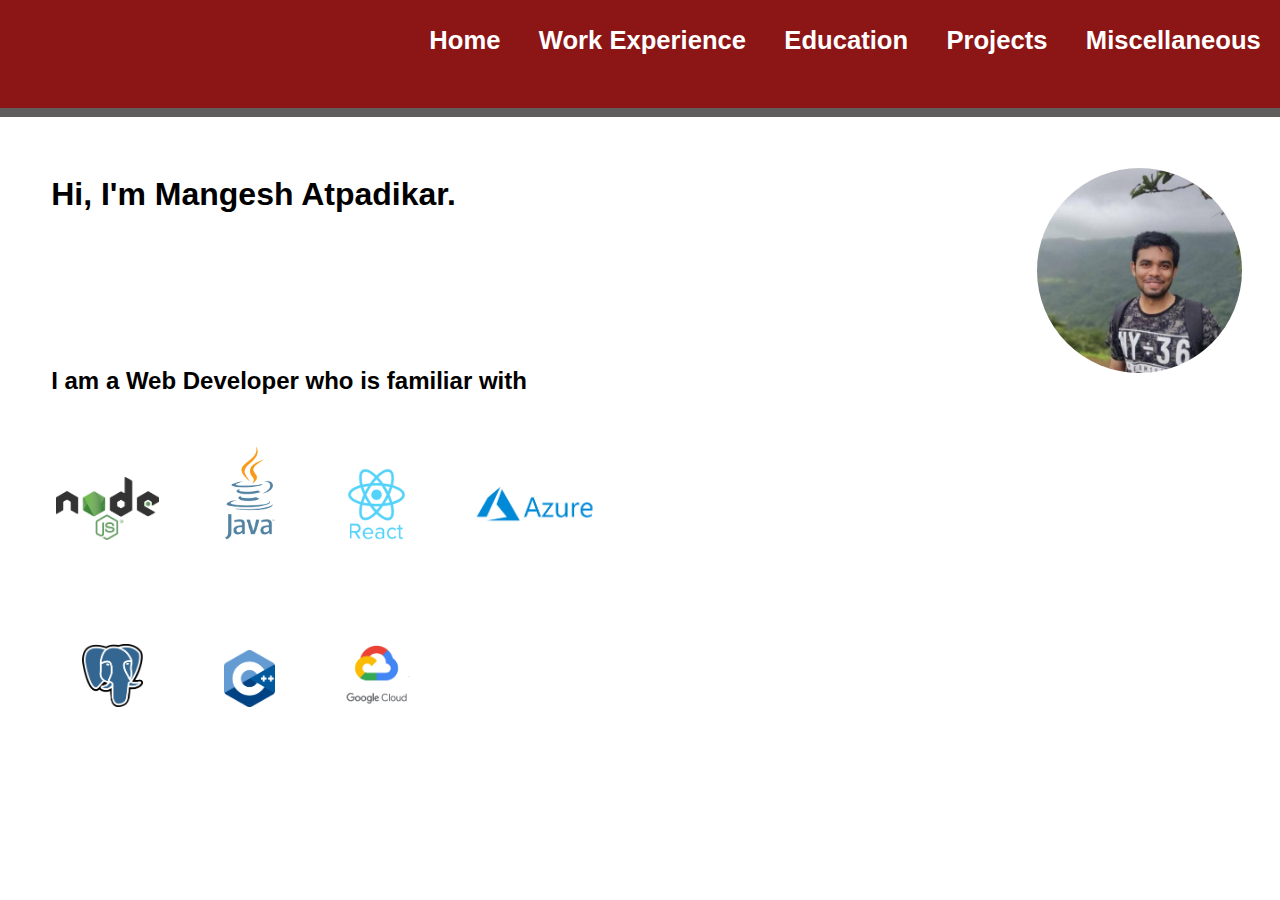
==== index.html @ c1fcbaf0 "Adding visitor counter" ====
<html>

<head>
	<meta http-equiv="Content-Type" content="text/html; charset=UTF-8">
	<meta charset="UTF-8">
	<meta name="viewport" content="width=device-width, minimum-scale=1.0, maximum-scale=1.0">
	<link rel="stylesheet" type="text/css" href="stylesheet.css" />
	<meta name="theme-color" content="#8c1515">
	<title>Mangesh Atpadikar</title>
	<link rel="shortcut icon" type="image/png" href="Images/favicon.png" />
</head>

<body>
	<div class="header">
		<!-- <a class="headerTab" href="easterEgg.html">
			<img src="Images/M87-Black-Hole.jpg" class="blackHole">
		</a> -->
		<a class="headerTab" href="misc.html">Miscellaneous</a>
		<a class="headerTab" href="projects.html">Projects</a>
		<a class="headerTab" href="edu.html">Education</a>
		<a class="headerTab" href="workex.html">Work Experience</a>
		<a class="headerTab" href="index.html">Home</a>
	</div>

	<div class="headerBorder"> </div>

	<div class="mainContent">
		<div style="float:right; width: 20%; margin-top:2%">
			<img src="Images/mangesh.jpg" class="profilePicture">
		</div>

		<div style="width:80%; float: left; margin-top:3%">
			<div style="float: left; height: 25%; width:100%">
				<h1 class="Introduction">Hi, I'm Mangesh Atpadikar.</h1>
			</div>
			<div style="float: left; height: 13%;width:100%">
				<h2 class="aboutMe">I am a Web Developer who is familiar with</h2>
			</div>

			<div style="float: left; height: 25%;">
				<a href="https://nodejs.org/" target="_blank"><img src="Images/NodeJS.png" class="Node"></a>
				<a href="https://www.java.com/" target="_blank"><img src="Images/Java-vertical.png" class="Java"></a>
				<a href="https://reactjs.org/" target="_blank"><img src="Images/react.png" class="React"></a>
				<a href="https://azure.microsoft.com/" target="_blank"><img src="Images/Azure.png" class="Azure"></a>
			</div>
			<div style="float: left; height: 30%">
				<a href="https://www.postgresql.org/" target="_blank"><img src="Images/PostgresSQL.png"
						class="PostgresSQL"></a>
				<a href="https://isocpp.org/" target="_blank"><img src="Images/C++.png" class="Cpp"></a>
				<a href="https://cloud.google.com/" target="_blank"><img src="Images/GCP.png" class="GCP"></a>
			</div>

		</div>
	</div>
</body>

</html>
---- stylesheet.css ----
.header{
    height:12%; 
    width: 100%;
    background:#8c1515;  
}

.headerBorder{
    height:1%; 
    width: 100%;
    background:#605e5c;  
}

.headerTab {
    font-family: -apple-system, BlinkMacSystemFont, 'Segoe UI', Roboto, Oxygen, Ubuntu, Cantarell, 'Open Sans', 'Helvetica Neue', sans-serif;
    font-size: 160%;
    font-weight: 700;
    padding-right: 1.5%;
    padding-left: 1.5%;
    float:right;
    color: #ffffff;
    text-decoration:none;
    height: 66%;
    padding-top: 2%;
}

.headerTab:hover{
    background:#7a1c1c; 
}

body {
    margin: 0%;
    padding: 0%;
    border: 0%;
}

.mainContent{
    height: 85%;
    background: #ffffff; 
}

.PTCExperience{
    height: 78.5%;
    background: #ededed;
    margin: 2% 1% 0% 1%;
}

.profilePicture{
    border-radius: 50%;
    margin-left:5% ;
    max-width: 80%; 
    max-height: 80%;
    float:left; 
    width: 100%;
    border-color: #ffffff;
    margin-top: 10%
}

.aboutMe{
    /* color:#ffffff; */
    margin-left: 5%; 
    float:left;
    font-family: 'Source Sans Pro', sans-serif
}

.Introduction{
    font-size: 2.0em;
    /* color:#ffffff; */
    margin-left: 5%;
    margin-top:2%;
    float:left;
    width:100%;
    font-family: 'Source Sans Pro', sans-serif
}

.jobTitle{
    font-size: 1.7em;
    margin-left: 7%;
    margin-top:2%;
    float:left;
    width:100%;
    font-family: 'Source Sans Pro', sans-serif
}

.Node {
    width:10%;
    margin-left: 5.5%; 
}
.Java{    
    width:5%;
    margin-left: 6%;
}
.React{
    width:7%;
    margin-left: 6%;
}
.Azure{
    width:13%;
    margin-left: 5%
}
.PostgresSQL{
    width:6%;
    margin-left:8%
}
.GCP{
    width:13%;
    margin-left: 3%; 
}
.Cpp{
    width:5%;
    margin-left: 7.5%
}

.blackHole{
    margin-top:1%;
    border-radius: 5%;
    float: right;
    height:40%;
}

/* 
Standford red #8c1515;
Haldi yellow #ffc20d; 
Google Blue #3B8BEB;
Orange #c7493a;
Grey #605e5c;
Yellow-Whitish #FBEEC1;
Off-Whitish #E7E3D4;

'Courier New', Courier, monospace
Google Sans, Arial, sans-serif
'Source Sans Pro', sans-serif
*/
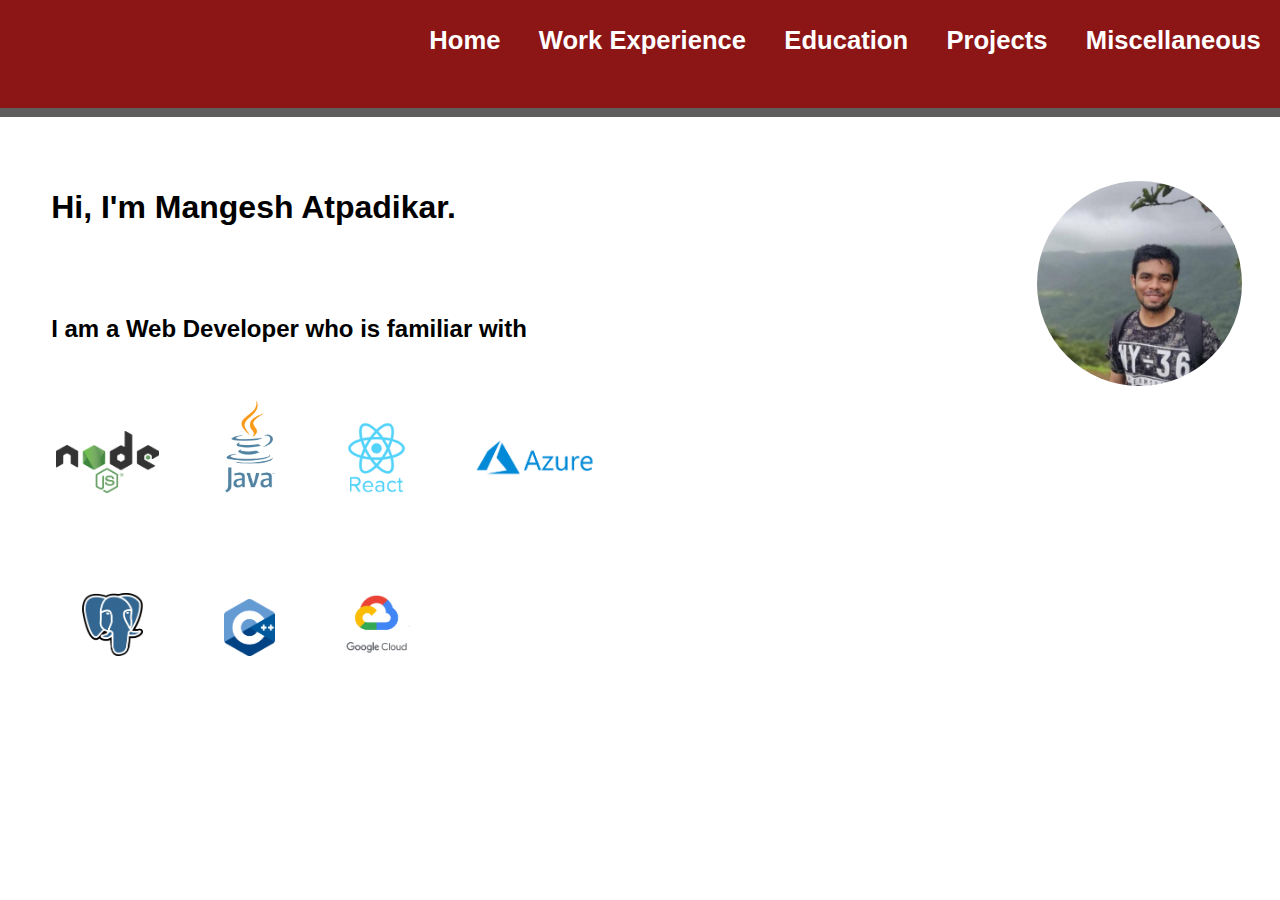
==== commit 441899d7: "Minor changes" ====
--- a/index.html
+++ b/index.html
@@ -30,10 +30,10 @@
 		</div>
 
 		<div style="width:80%; float: left; margin-top:3%">
-			<div style="float: left; height: 25%; width:100%">
+			<div style="float: left; height: 17%; width:100%">
 				<h1 class="Introduction">Hi, I'm Mangesh Atpadikar.</h1>
 			</div>
-			<div style="float: left; height: 13%;width:100%">
+			<div style="float: left; height: 14%;width:100%">
 				<h2 class="aboutMe">I am a Web Developer who is familiar with</h2>
 			</div>
 
--- a/stylesheet.css
+++ b/stylesheet.css
@@ -7,6 +7,13 @@
 .headerBorder{
     height:1%; 
     width: 100%;
+    background:#605e5c;  
+}
+
+.divider{
+    height:0.5%; 
+    margin-left:5%;
+    width: 90%;
     background:#605e5c;  
 }
 
@@ -34,7 +41,8 @@
 }
 
 .mainContent{
-    height: 85%;
+    margin-top: 1%;
+    height: 83%;
     background: #ffffff; 
 }
 
@@ -59,7 +67,7 @@
     /* color:#ffffff; */
     margin-left: 5%; 
     float:left;
-    font-family: 'Source Sans Pro', sans-serif
+    font-family: -apple-system, BlinkMacSystemFont, 'Segoe UI', Roboto, Oxygen, Ubuntu, Cantarell, 'Open Sans', 'Helvetica Neue', sans-serif;
 }
 
 .Introduction{
@@ -69,7 +77,7 @@
     margin-top:2%;
     float:left;
     width:100%;
-    font-family: 'Source Sans Pro', sans-serif
+    font-family: -apple-system, BlinkMacSystemFont, 'Segoe UI', Roboto, Oxygen, Ubuntu, Cantarell, 'Open Sans', 'Helvetica Neue', sans-serif;
 }
 
 .jobTitle{
@@ -79,6 +87,15 @@
     float:left;
     width:100%;
     font-family: 'Source Sans Pro', sans-serif
+}
+
+
+.Degree{
+    font-size: 1.5em;
+    margin-left: 4%;
+    margin-top:2%;
+    float:left;
+    font-family: -apple-system, BlinkMacSystemFont, 'Segoe UI', Roboto, Oxygen, Ubuntu, Cantarell, 'Open Sans', 'Helvetica Neue', sans-serif;
 }
 
 .Node {
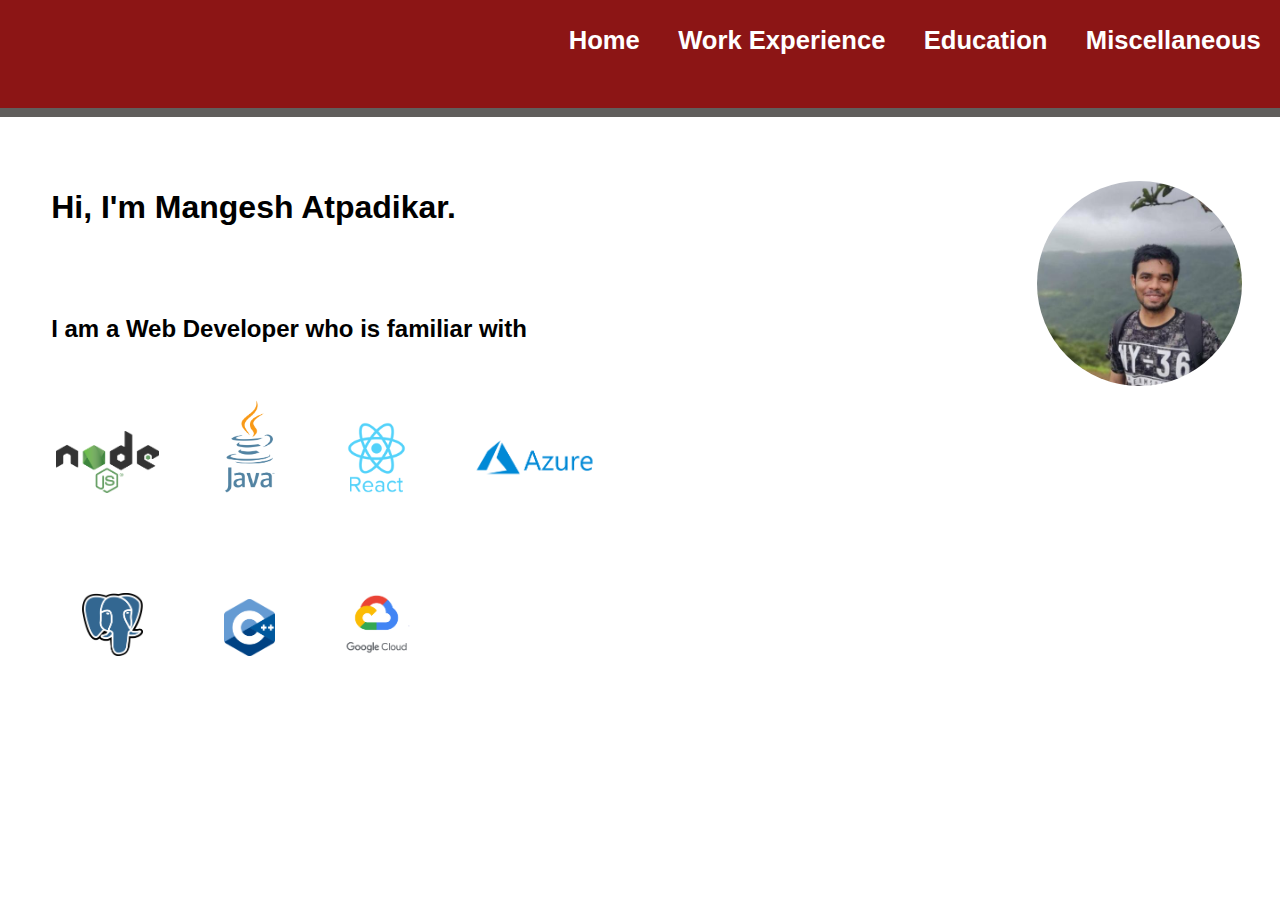
==== commit 9f1307d4: "Hide projects tab for now" ====
--- a/index.html
+++ b/index.html
@@ -3,11 +3,13 @@
 <head>
 	<meta http-equiv="Content-Type" content="text/html; charset=UTF-8">
 	<meta charset="UTF-8">
-	<meta name="viewport" content="width=device-width, minimum-scale=1.0, maximum-scale=1.0">
+	<meta name="Mangesh Atpadikar"
+		content="This is the personal website of Mangesh Atpadikar (matpadikar). It is developed by Mangesh himself.">
 	<link rel="stylesheet" type="text/css" href="stylesheet.css" />
 	<meta name="theme-color" content="#8c1515">
 	<title>Mangesh Atpadikar</title>
 	<link rel="shortcut icon" type="image/png" href="Images/favicon.png" />
+	<meta name="google-site-verification" content="dUJomakB2bF0yWDFfdUdf-lAMgMZyEbD8fM0yIClyrA" />
 </head>
 
 <body>
@@ -16,7 +18,7 @@
 			<img src="Images/M87-Black-Hole.jpg" class="blackHole">
 		</a> -->
 		<a class="headerTab" href="misc.html">Miscellaneous</a>
-		<a class="headerTab" href="projects.html">Projects</a>
+		<!-- <a class="headerTab" href="projects.html">Projects</a> -->
 		<a class="headerTab" href="edu.html">Education</a>
 		<a class="headerTab" href="workex.html">Work Experience</a>
 		<a class="headerTab" href="index.html">Home</a>
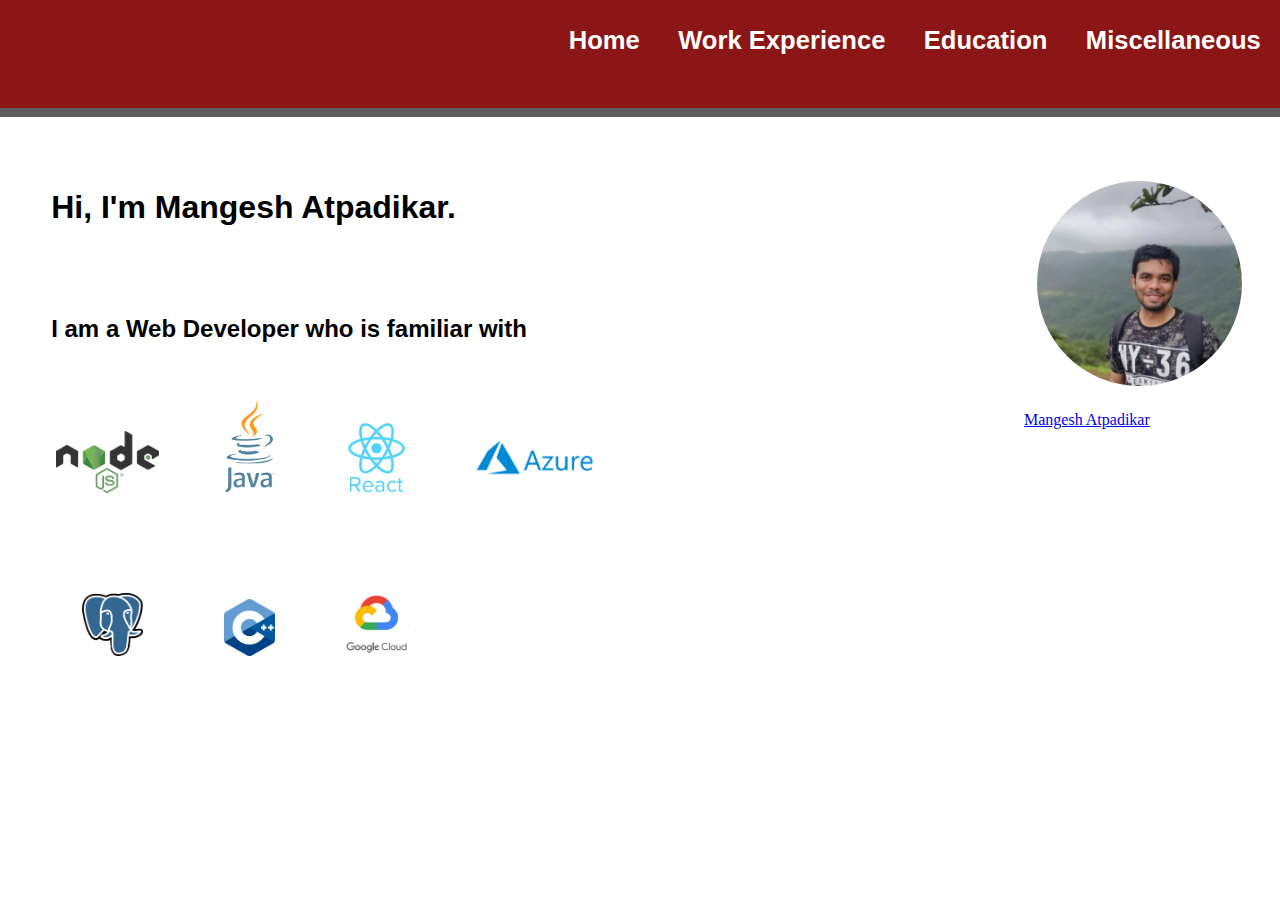
==== commit f08886cc: "Add LinkedIn badge" ====
--- a/index.html
+++ b/index.html
@@ -11,6 +11,8 @@
 	<link rel="shortcut icon" type="image/png" href="Images/favicon.png" />
 	<meta name="google-site-verification" content="dUJomakB2bF0yWDFfdUdf-lAMgMZyEbD8fM0yIClyrA" />
 </head>
+
+<script type="text/javascript" src="https://platform.linkedin.com/badges/js/profile.js" async defer></script>
 
 <body>
 	<div class="header">
@@ -28,7 +30,16 @@
 
 	<div class="mainContent">
 		<div style="float:right; width: 20%; margin-top:2%">
+			<!-- <div class="LI-profile-badge" data-version="v1" data-size="large" data-locale="en_US" data-type="vertical"
+				data-theme="dark" data-vanity="atpadikar">
+				<a class="LI-simple-link" href='https://in.linkedin.com/in/atpadikar?trk=profile-badge'>Mangesh Atpadikar</a>
+			</div> -->
 			<img src="Images/mangesh.jpg" class="profilePicture">
+			<div class="LI-profile-badge" data-version="v1" data-size="medium" data-locale="en_US" data-type="horizontal"
+				data-theme="light" data-vanity="atpadikar">
+				<a class="LI-simple-link" target="_blank"
+					href='https://in.linkedin.com/in/atpadikar?trk=profile-badge'>Mangesh Atpadikar</a>
+			</div>
 		</div>
 
 		<div style="width:80%; float: left; margin-top:3%">
--- a/stylesheet.css
+++ b/stylesheet.css
@@ -134,6 +134,10 @@
     height:40%;
 }
 
+.LI-profile-badge{
+    margin-top: 100%;
+}
+
 /* 
 Standford red #8c1515;
 Haldi yellow #ffc20d; 
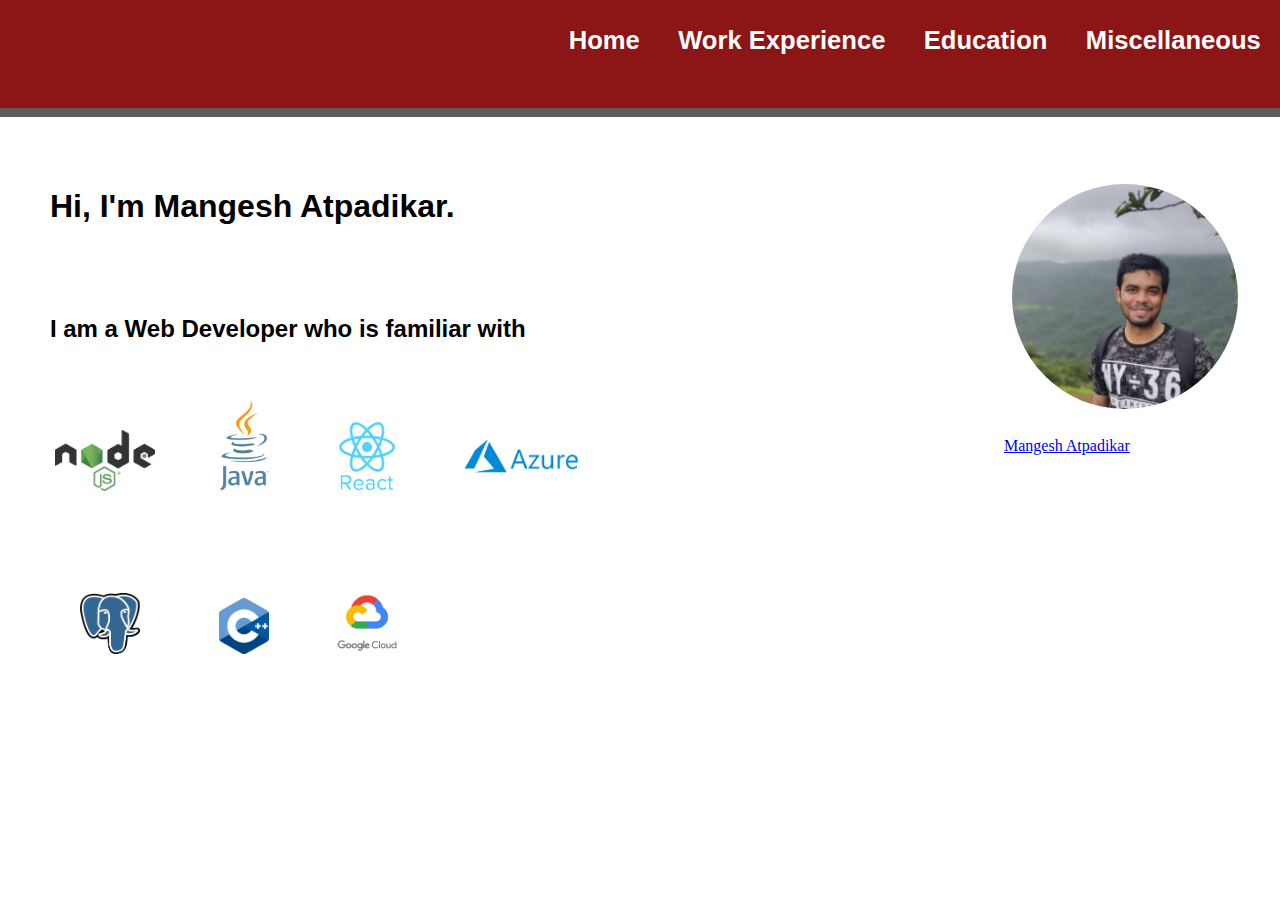
==== commit 8db271dd: "Some minor fixes" ====
--- a/index.html
+++ b/index.html
@@ -29,20 +29,20 @@
 	<div class="headerBorder"> </div>
 
 	<div class="mainContent">
-		<div style="float:right; width: 20%; margin-top:2%">
+		<div style="float:right; width: 22%; margin-top:2%">
 			<!-- <div class="LI-profile-badge" data-version="v1" data-size="large" data-locale="en_US" data-type="vertical"
 				data-theme="dark" data-vanity="atpadikar">
 				<a class="LI-simple-link" href='https://in.linkedin.com/in/atpadikar?trk=profile-badge'>Mangesh Atpadikar</a>
 			</div> -->
 			<img src="Images/mangesh.jpg" class="profilePicture">
-			<div class="LI-profile-badge" data-version="v1" data-size="medium" data-locale="en_US" data-type="horizontal"
-				data-theme="light" data-vanity="atpadikar">
+			<div class="LI-profile-badge" data-version="v1" data-size="medium" data-locale="en_US"
+				data-type="horizontal" data-theme="light" data-vanity="atpadikar">
 				<a class="LI-simple-link" target="_blank"
 					href='https://in.linkedin.com/in/atpadikar?trk=profile-badge'>Mangesh Atpadikar</a>
 			</div>
 		</div>
 
-		<div style="width:80%; float: left; margin-top:3%">
+		<div style="width:78%; float: left; margin-top:3%">
 			<div style="float: left; height: 17%; width:100%">
 				<h1 class="Introduction">Hi, I'm Mangesh Atpadikar.</h1>
 			</div>
@@ -65,6 +65,20 @@
 
 		</div>
 	</div>
+
+	<!-- Visitor Counter -->
+	<div style="display: none;" id="sfczud1wd2t7f4tz9gu5m8wt9fg59s1g7ry">
+		<script type="text/javascript"
+			src="https://counter4.wheredoyoucomefrom.ovh/private/counter.js?c=zud1wd2t7f4tz9gu5m8wt9fg59s1g7ry&down=async"
+			async>
+			</script>
+		<noscript>
+			<a href="https://www.freecounterstat.com" title="Visitor counter">
+				<img src="https://counter4.wheredoyoucomefrom.ovh/private/freecounterstat.php?c=zud1wd2t7f4tz9gu5m8wt9fg59s1g7ry"
+					border="0" title="Visitor counter" alt="Visitor counter">
+			</a>
+		</noscript>
+	</div>
 </body>
 
 </html>--- a/stylesheet.css
+++ b/stylesheet.css
@@ -58,7 +58,7 @@
     max-width: 80%; 
     max-height: 80%;
     float:left; 
-    width: 100%;
+    width: 80%;
     border-color: #ffffff;
     margin-top: 10%
 }
@@ -136,8 +136,31 @@
 
 .LI-profile-badge{
     margin-top: 100%;
+    margin-left: 2%;
 }
 
+.sketch{
+    opacity: 0.9;
+    width:80%;
+    margin-left:10%;
+    border-radius: 1%;
+    box-shadow: 5px 5px 5px 5px #6b6966;
+}
+
+.sketch:hover{
+    box-shadow: 5px 5px 5px 5px #605e5c;
+    opacity: 1;
+}
+
+.horizontal-separator{
+    width:90%; 
+    float:left; 
+    margin-top:5%; 
+    margin-bottom:5%; 
+    margin-left:5%; 
+    height:0.5%;
+    background:#605e5c;
+}
 /* 
 Standford red #8c1515;
 Haldi yellow #ffc20d; 
